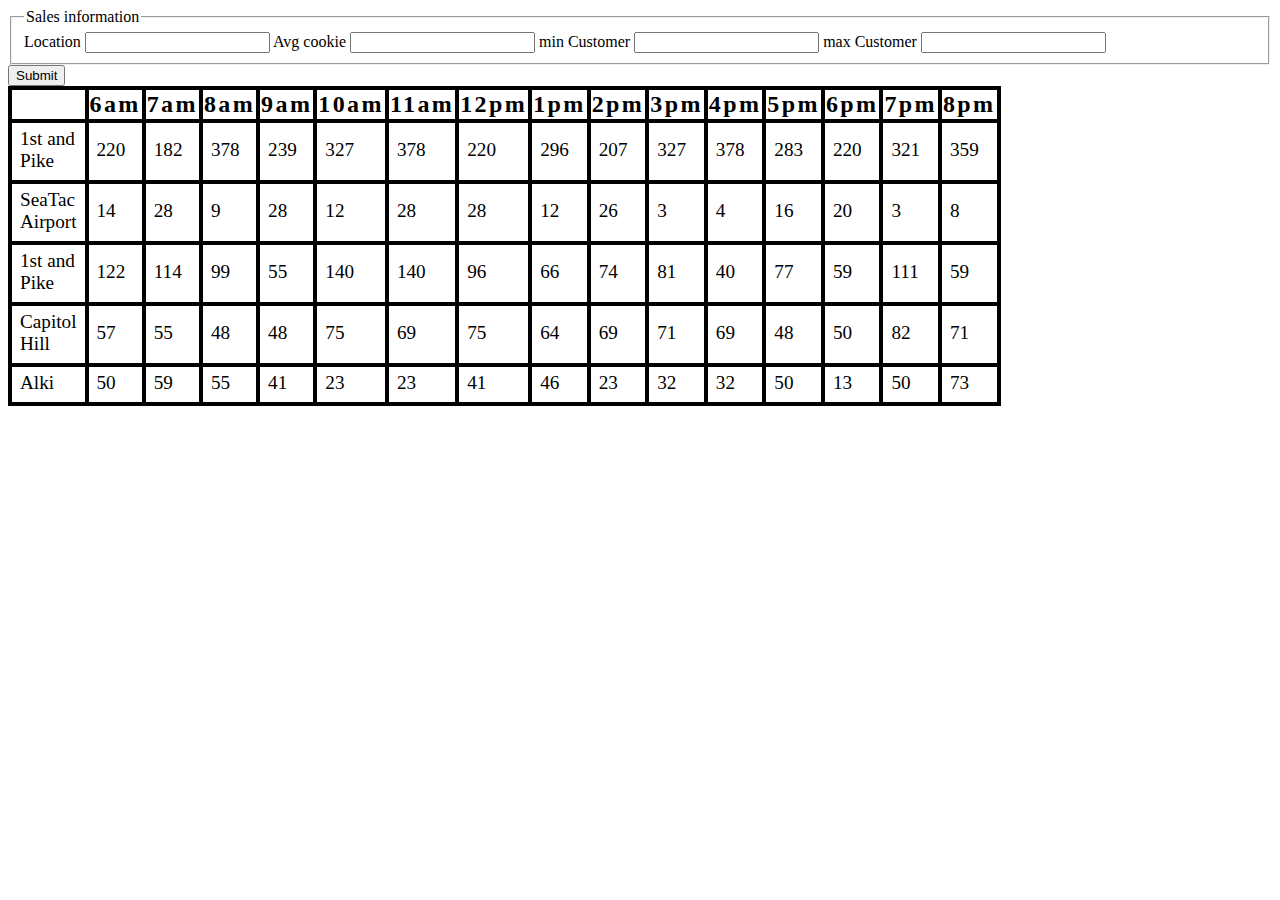
==== sales_page/index.html @ c5b2c051 "Merge branch 'master' into day8lab" ====
<!DOCTYPE html>
<html>
<head>
  <title>sales page</title>
  <link href="css/style.css" type="text/css" rel="stylesheet" />
</head>
<body>
  <div id="sales">
    <article>
      <form id="addSalesForm">
        <fieldset>
            <legend>Sales information</legend>
            <lable>Location</label>
            <input name = "location" type = "text"/>
            <label for = "avgCookie">Avg cookie</label>
            <input name = "avgCookie" type = "text"/>
            <label>min Customer</label>
            <input name = "minCustomer" type = "text"/>
            <label>max Customer</label>
            <input name = "maxCustomer" type = "text"/>
          </fieldset>
          <input type="submit"/>
       </form>


    </article>
  </div>
  <script src="js/app.js"></script>
</body>
</html>
---- sales_page/css/style.css ----
table {
  width : 800px;
  border-collapse: collapse;
}

th {
  font-size :150%;
  letter-spacing: 0.1em;
  border: 4px solid black;
  hight: 50px;
  text-align: justify;
}

td {
  padding: 5px 8px 8px 8px;
  font-size: 120%;
  border: 4px solid black;
  hight: 50px;
}
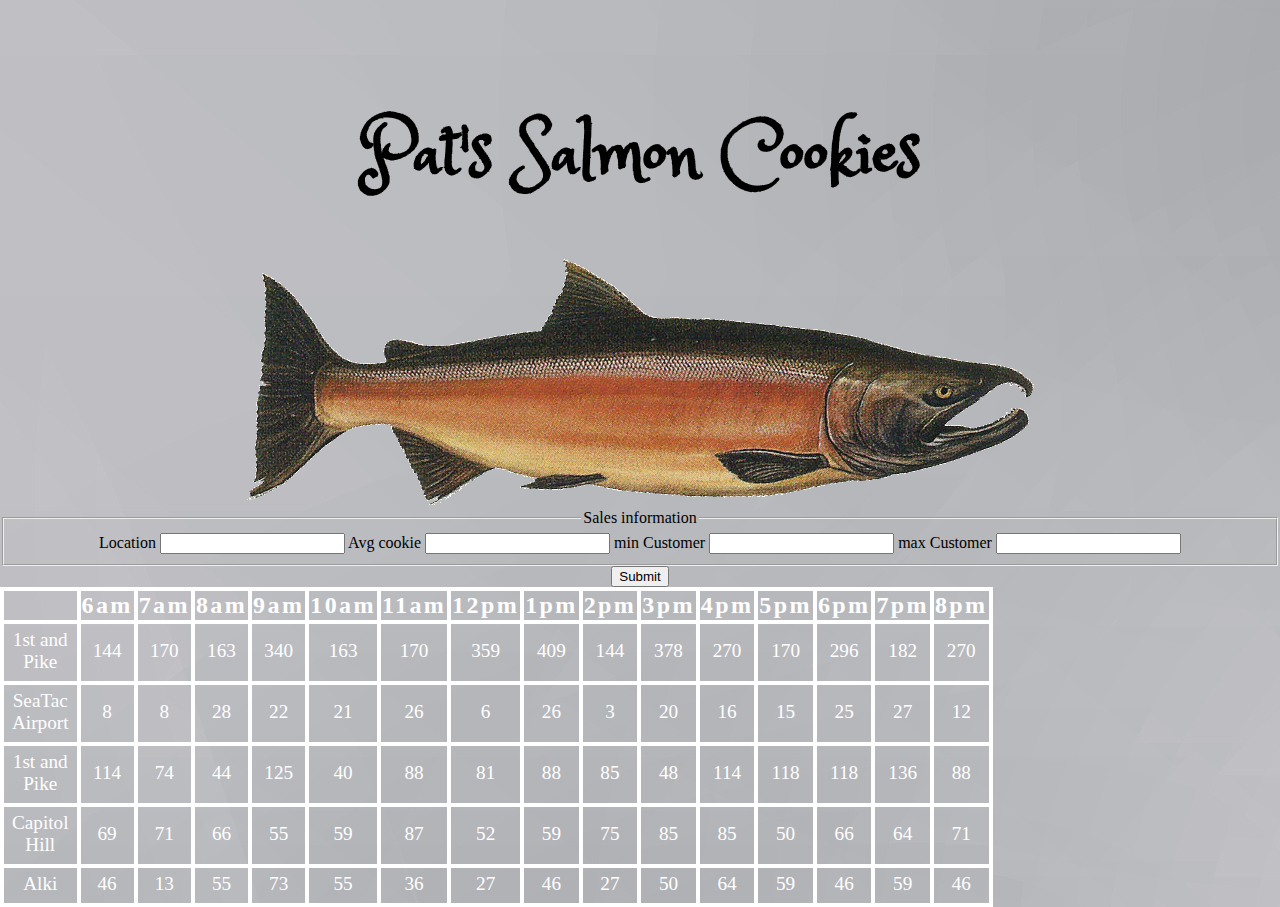
==== commit 04b5b770: "Merge pull request #10 from qlalberta/day9lab" ====
--- a/sales_page/index.html
+++ b/sales_page/index.html
@@ -3,10 +3,14 @@
 <head>
   <title>sales page</title>
   <link href="css/style.css" type="text/css" rel="stylesheet" />
+  <link href="https://fonts.googleapis.com/css?family=Coda|Cousine|Poiret+One|Princess+Sofia" rel="stylesheet">
 </head>
 <body>
   <div id="sales">
     <article>
+      <div class="row">
+      <h1 class="column col-12">Pat's Salmon Cookies</h1>
+        <img src="images/image-salmon/salmon.png" align:center/>
       <form id="addSalesForm">
         <fieldset>
             <legend>Sales information</legend>
@@ -21,8 +25,6 @@
           </fieldset>
           <input type="submit"/>
        </form>
-
-
     </article>
   </div>
   <script src="js/app.js"></script>
--- a/sales_page/css/style.css
+++ b/sales_page/css/style.css
@@ -1,12 +1,27 @@
+body {
+  background: black url("../images/image-salmon/gray-ppt-background-19.jpg");
+  margin: 0;
+  text-align: center;
+}
+
+h1 {
+  font-size: 450%;
+  font-family: 'Princess Sofia', cursive;
+  color: rgba(#0d0c09, 0.88);
+  margin-top:100px;
+}
+
 table {
   width : 800px;
   border-collapse: collapse;
+  font-family: font-family: Arial, "Helvetica Neue", Helvetica, sans-serif;
+  color:white;
 }
 
 th {
   font-size :150%;
   letter-spacing: 0.1em;
-  border: 4px solid black;
+  border: 4px solid white;
   hight: 50px;
   text-align: justify;
 }
@@ -14,6 +29,84 @@
 td {
   padding: 5px 8px 8px 8px;
   font-size: 120%;
-  border: 4px solid black;
+  border: 4px solid white;
   hight: 50px;
 }
+
+/*implement grid*/
+.row,
+.column {
+  box-sizing: border-box;
+}
+
+.row::before,
+.row::after {
+  content: "";
+  display: table;
+}
+
+.row::after {
+  clear:both;
+}
+
+.column {
+  position: relative;
+  float: left;
+}
+
+
+/*one column is 8.33% wide*/
+
+.col-1 {
+  width: 8.33%;
+}
+
+.col-2 {
+  width: 16.66%;
+}
+
+.col-3 {
+  width: 24.98%;
+}
+
+.col-4 {
+  width: 33.32%;
+  float:right;
+}
+
+.col-5 {
+  width: 41.65%;
+}
+
+.col-6 {
+  width: 50%;
+  font-size:130%;
+  color:black;
+  background-color: rgb(199, 128, 62);
+  border:solid black 5px;
+}
+
+.col-7 {
+  width: 58.3%
+;
+}
+
+.col-8 {
+  width: 66.66%
+}
+
+.col-9 {
+  width: 74.97%
+}
+
+.col-10 {
+  width: 83.3%
+}
+
+.col-11 {
+  width: 91.66%
+}
+
+.col-12 {
+  width: 100%;
+}
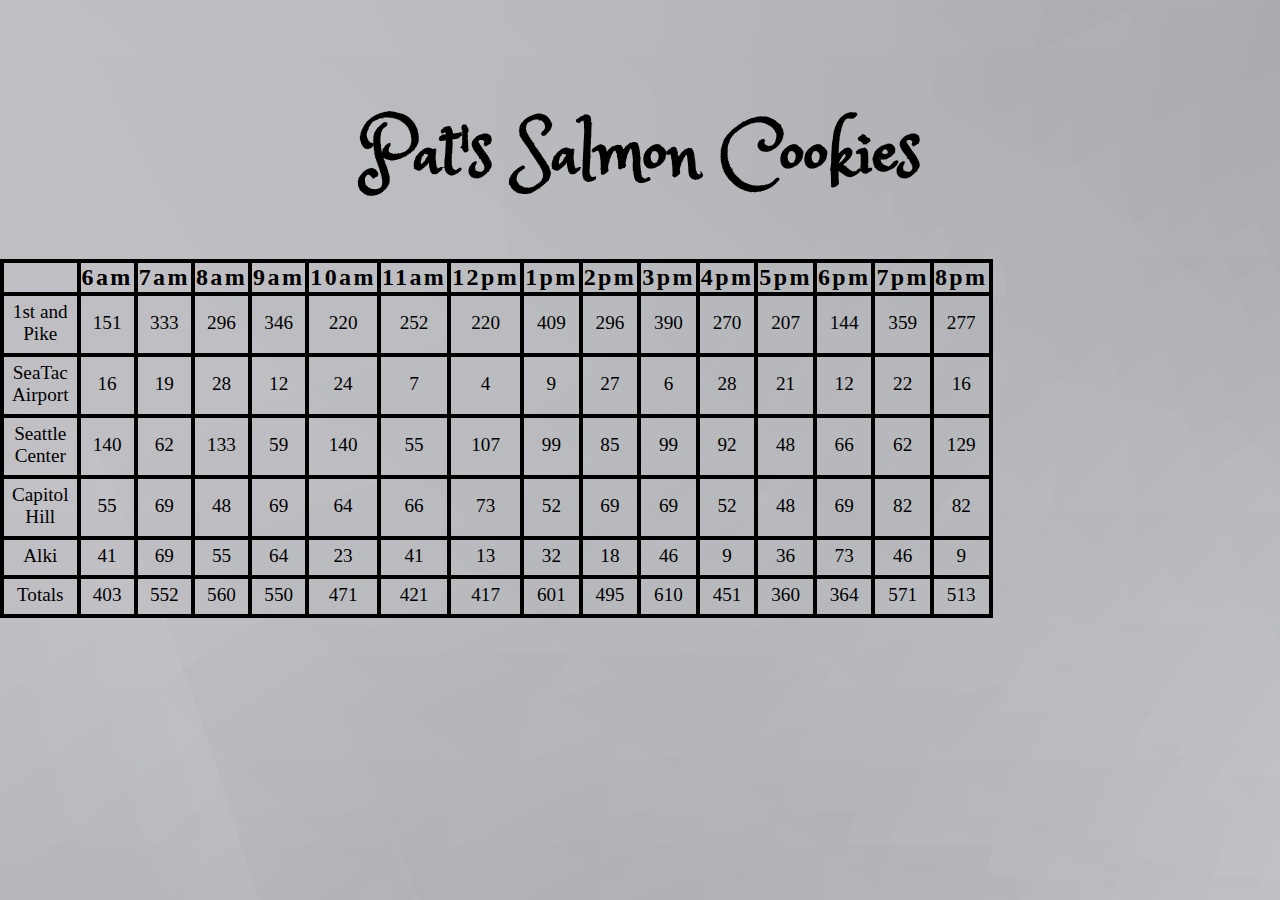
==== commit bd87e6a9: "refractor part of the code and add total sales" ====
--- a/sales_page/index.html
+++ b/sales_page/index.html
@@ -10,21 +10,6 @@
     <article>
       <div class="row">
       <h1 class="column col-12">Pat's Salmon Cookies</h1>
-        <img src="images/image-salmon/salmon.png" align:center/>
-      <form id="addSalesForm">
-        <fieldset>
-            <legend>Sales information</legend>
-            <lable>Location</label>
-            <input name = "location" type = "text"/>
-            <label for = "avgCookie">Avg cookie</label>
-            <input name = "avgCookie" type = "text"/>
-            <label>min Customer</label>
-            <input name = "minCustomer" type = "text"/>
-            <label>max Customer</label>
-            <input name = "maxCustomer" type = "text"/>
-          </fieldset>
-          <input type="submit"/>
-       </form>
     </article>
   </div>
   <script src="js/app.js"></script>
--- a/sales_page/css/style.css
+++ b/sales_page/css/style.css
@@ -15,13 +15,13 @@
   width : 800px;
   border-collapse: collapse;
   font-family: font-family: Arial, "Helvetica Neue", Helvetica, sans-serif;
-  color:white;
+  color:black;
 }
 
 th {
   font-size :150%;
   letter-spacing: 0.1em;
-  border: 4px solid white;
+  border: 4px solid black;
   hight: 50px;
   text-align: justify;
 }
@@ -29,7 +29,7 @@
 td {
   padding: 5px 8px 8px 8px;
   font-size: 120%;
-  border: 4px solid white;
+  border: 4px solid black;
   hight: 50px;
 }
 
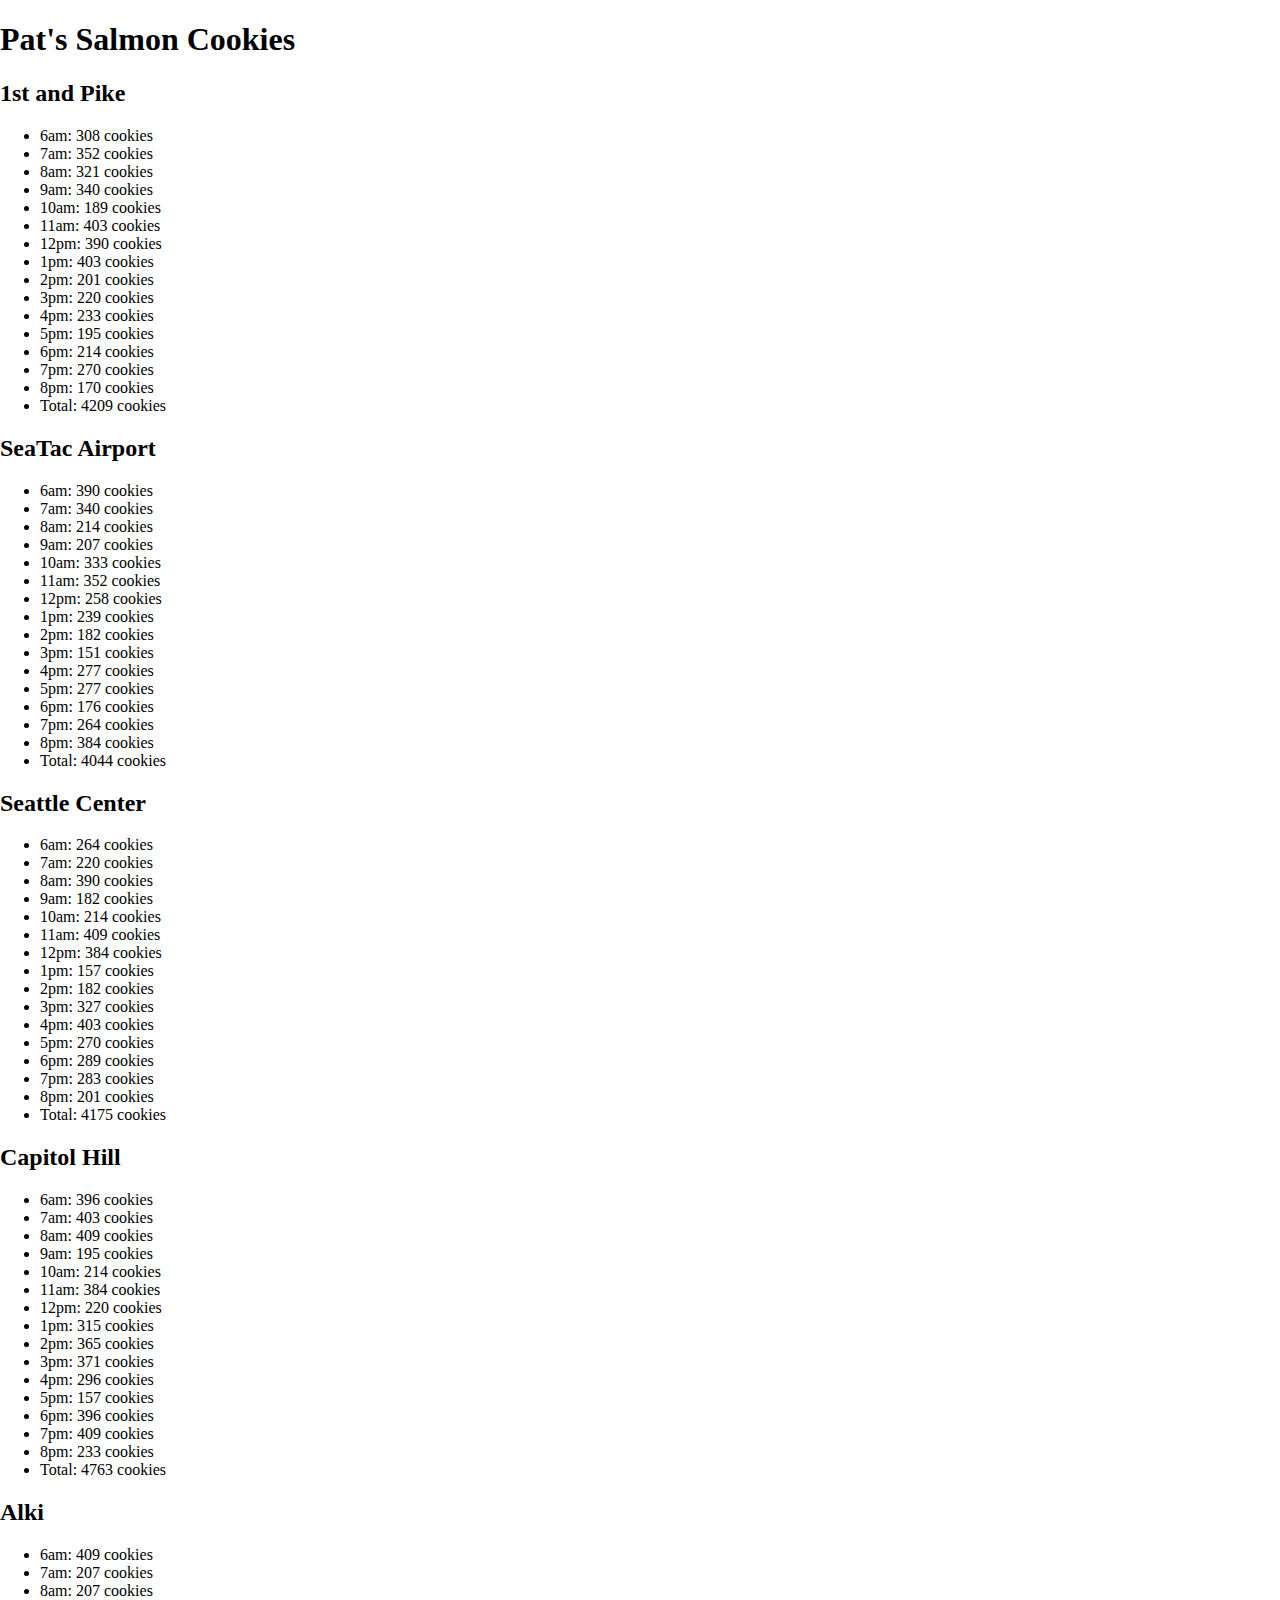
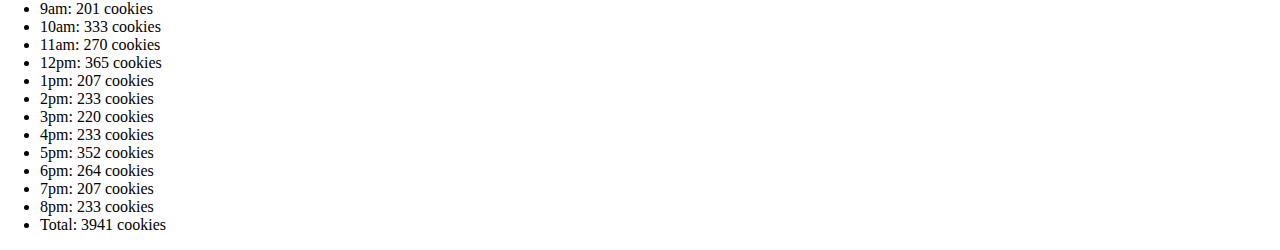
==== commit 93a62b24: "resubmit lab6" ====
--- a/sales_page/index.html
+++ b/sales_page/index.html
@@ -6,10 +6,10 @@
   <link href="https://fonts.googleapis.com/css?family=Coda|Cousine|Poiret+One|Princess+Sofia" rel="stylesheet">
 </head>
 <body>
-  <div id="sales">
+  <div id='sales'>
     <article>
-      <div class="row">
-      <h1 class="column col-12">Pat's Salmon Cookies</h1>
+      <div>
+      <h1>Pat's Salmon Cookies</h1>
     </article>
   </div>
   <script src="js/app.js"></script>
--- a/sales_page/css/style.css
+++ b/sales_page/css/style.css
@@ -1,112 +1,5 @@
+
 body {
-  background: black url("../images/image-salmon/gray-ppt-background-19.jpg");
+  background: white;
   margin: 0;
-  text-align: center;
 }
-
-h1 {
-  font-size: 450%;
-  font-family: 'Princess Sofia', cursive;
-  color: rgba(#0d0c09, 0.88);
-  margin-top:100px;
-}
-
-table {
-  width : 800px;
-  border-collapse: collapse;
-  font-family: font-family: Arial, "Helvetica Neue", Helvetica, sans-serif;
-  color:black;
-}
-
-th {
-  font-size :150%;
-  letter-spacing: 0.1em;
-  border: 4px solid black;
-  hight: 50px;
-  text-align: justify;
-}
-
-td {
-  padding: 5px 8px 8px 8px;
-  font-size: 120%;
-  border: 4px solid black;
-  hight: 50px;
-}
-
-/*implement grid*/
-.row,
-.column {
-  box-sizing: border-box;
-}
-
-.row::before,
-.row::after {
-  content: "";
-  display: table;
-}
-
-.row::after {
-  clear:both;
-}
-
-.column {
-  position: relative;
-  float: left;
-}
-
-
-/*one column is 8.33% wide*/
-
-.col-1 {
-  width: 8.33%;
-}
-
-.col-2 {
-  width: 16.66%;
-}
-
-.col-3 {
-  width: 24.98%;
-}
-
-.col-4 {
-  width: 33.32%;
-  float:right;
-}
-
-.col-5 {
-  width: 41.65%;
-}
-
-.col-6 {
-  width: 50%;
-  font-size:130%;
-  color:black;
-  background-color: rgb(199, 128, 62);
-  border:solid black 5px;
-}
-
-.col-7 {
-  width: 58.3%
-;
-}
-
-.col-8 {
-  width: 66.66%
-}
-
-.col-9 {
-  width: 74.97%
-}
-
-.col-10 {
-  width: 83.3%
-}
-
-.col-11 {
-  width: 91.66%
-}
-
-.col-12 {
-  width: 100%;
-}
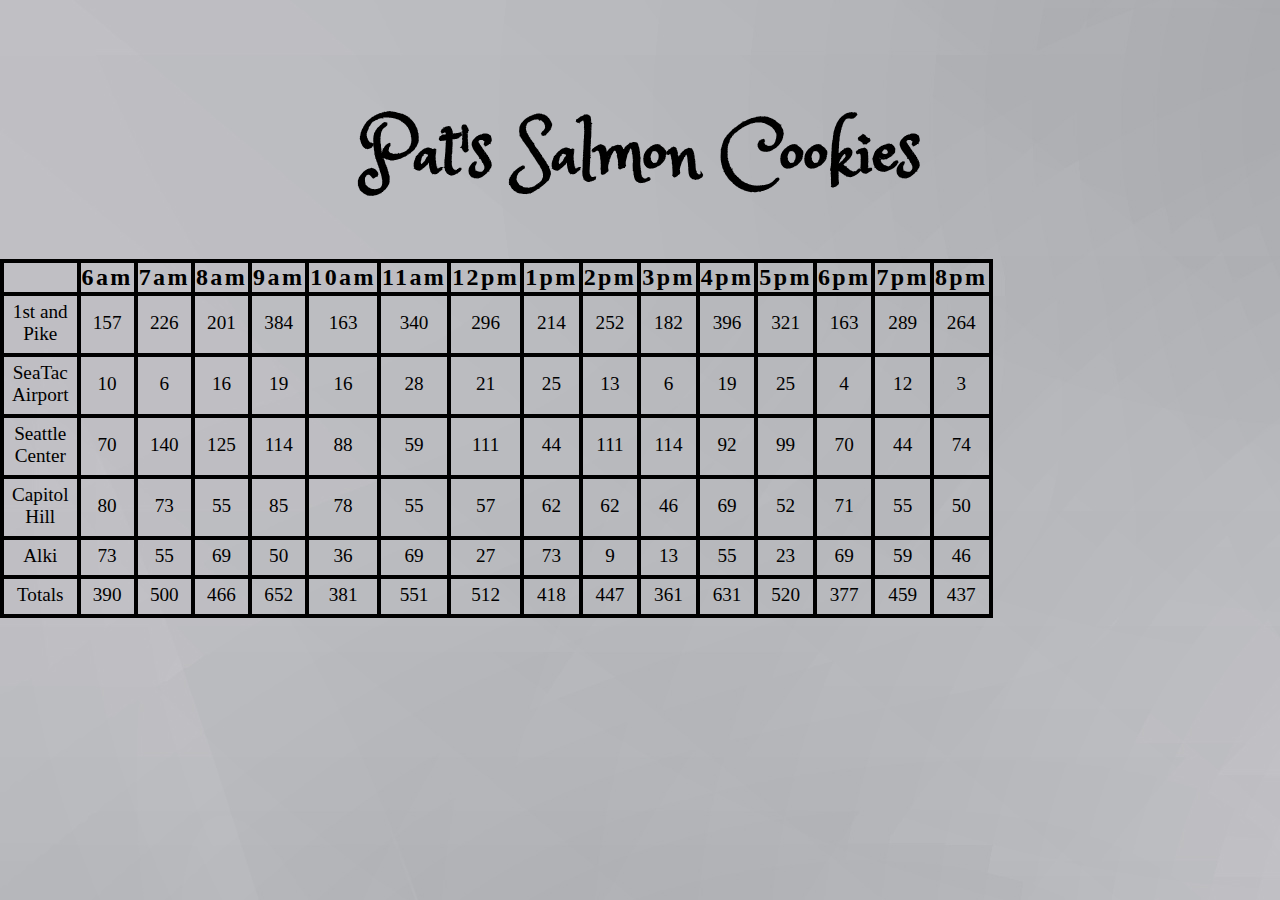
==== commit 748fcde8: "Merge pull request #11 from qlalberta/day-featureD7" ====
--- a/sales_page/index.html
+++ b/sales_page/index.html
@@ -6,10 +6,10 @@
   <link href="https://fonts.googleapis.com/css?family=Coda|Cousine|Poiret+One|Princess+Sofia" rel="stylesheet">
 </head>
 <body>
-  <div id='sales'>
+  <div id="sales">
     <article>
-      <div>
-      <h1>Pat's Salmon Cookies</h1>
+      <div class="row">
+      <h1 class="column col-12">Pat's Salmon Cookies</h1>
     </article>
   </div>
   <script src="js/app.js"></script>
--- a/sales_page/css/style.css
+++ b/sales_page/css/style.css
@@ -1,5 +1,112 @@
+body {
+  background: black url("../images/image-salmon/gray-ppt-background-19.jpg");
+  margin: 0;
+  text-align: center;
+}
 
-body {
-  background: white;
-  margin: 0;
+h1 {
+  font-size: 450%;
+  font-family: 'Princess Sofia', cursive;
+  color: rgba(#0d0c09, 0.88);
+  margin-top:100px;
 }
+
+table {
+  width : 800px;
+  border-collapse: collapse;
+  font-family: font-family: Arial, "Helvetica Neue", Helvetica, sans-serif;
+  color:black;
+}
+
+th {
+  font-size :150%;
+  letter-spacing: 0.1em;
+  border: 4px solid black;
+  hight: 50px;
+  text-align: justify;
+}
+
+td {
+  padding: 5px 8px 8px 8px;
+  font-size: 120%;
+  border: 4px solid black;
+  hight: 50px;
+}
+
+/*implement grid*/
+.row,
+.column {
+  box-sizing: border-box;
+}
+
+.row::before,
+.row::after {
+  content: "";
+  display: table;
+}
+
+.row::after {
+  clear:both;
+}
+
+.column {
+  position: relative;
+  float: left;
+}
+
+
+/*one column is 8.33% wide*/
+
+.col-1 {
+  width: 8.33%;
+}
+
+.col-2 {
+  width: 16.66%;
+}
+
+.col-3 {
+  width: 24.98%;
+}
+
+.col-4 {
+  width: 33.32%;
+  float:right;
+}
+
+.col-5 {
+  width: 41.65%;
+}
+
+.col-6 {
+  width: 50%;
+  font-size:130%;
+  color:black;
+  background-color: rgb(199, 128, 62);
+  border:solid black 5px;
+}
+
+.col-7 {
+  width: 58.3%
+;
+}
+
+.col-8 {
+  width: 66.66%
+}
+
+.col-9 {
+  width: 74.97%
+}
+
+.col-10 {
+  width: 83.3%
+}
+
+.col-11 {
+  width: 91.66%
+}
+
+.col-12 {
+  width: 100%;
+}
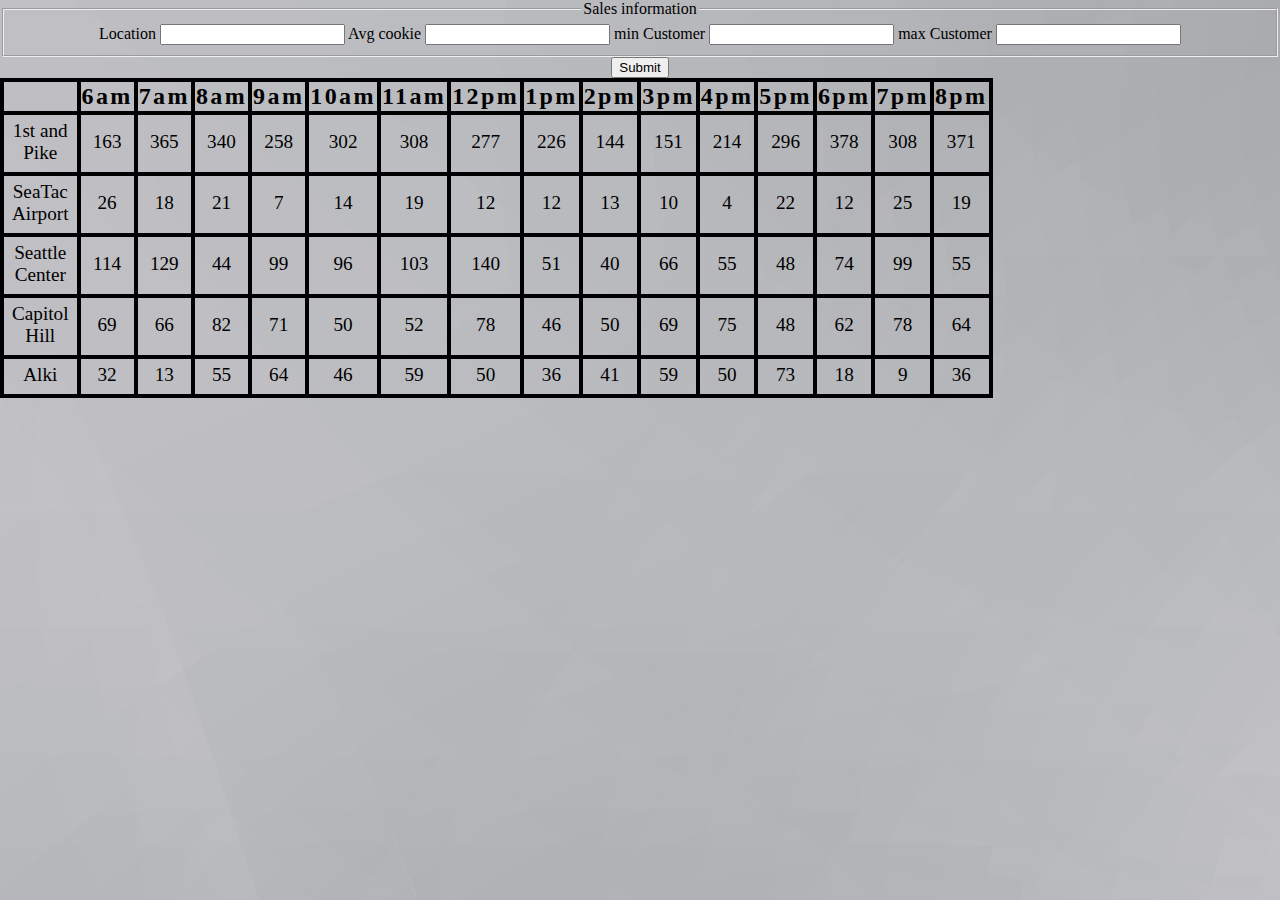
==== commit 64f9643c: "resubmit day8lab: fixed the input validation" ====
--- a/sales_page/index.html
+++ b/sales_page/index.html
@@ -3,13 +3,26 @@
 <head>
   <title>sales page</title>
   <link href="css/style.css" type="text/css" rel="stylesheet" />
-  <link href="https://fonts.googleapis.com/css?family=Coda|Cousine|Poiret+One|Princess+Sofia" rel="stylesheet">
 </head>
 <body>
   <div id="sales">
     <article>
-      <div class="row">
-      <h1 class="column col-12">Pat's Salmon Cookies</h1>
+      <form id="addSalesForm">
+        <fieldset>
+            <legend>Sales information</legend>
+            <lable>Location</label>
+            <input name = "location" type = "text"/>
+            <label for = "avgCookie">Avg cookie</label>
+            <input name = "avgCookie" type = "number"/>
+            <label>min Customer</label>
+            <input name = "minCustomer" type = "number"/>
+            <label>max Customer</label>
+            <input name = "maxCustomer" type = "number"/>
+          </fieldset>
+          <input type="submit"/>
+       </form>
+
+
     </article>
   </div>
   <script src="js/app.js"></script>
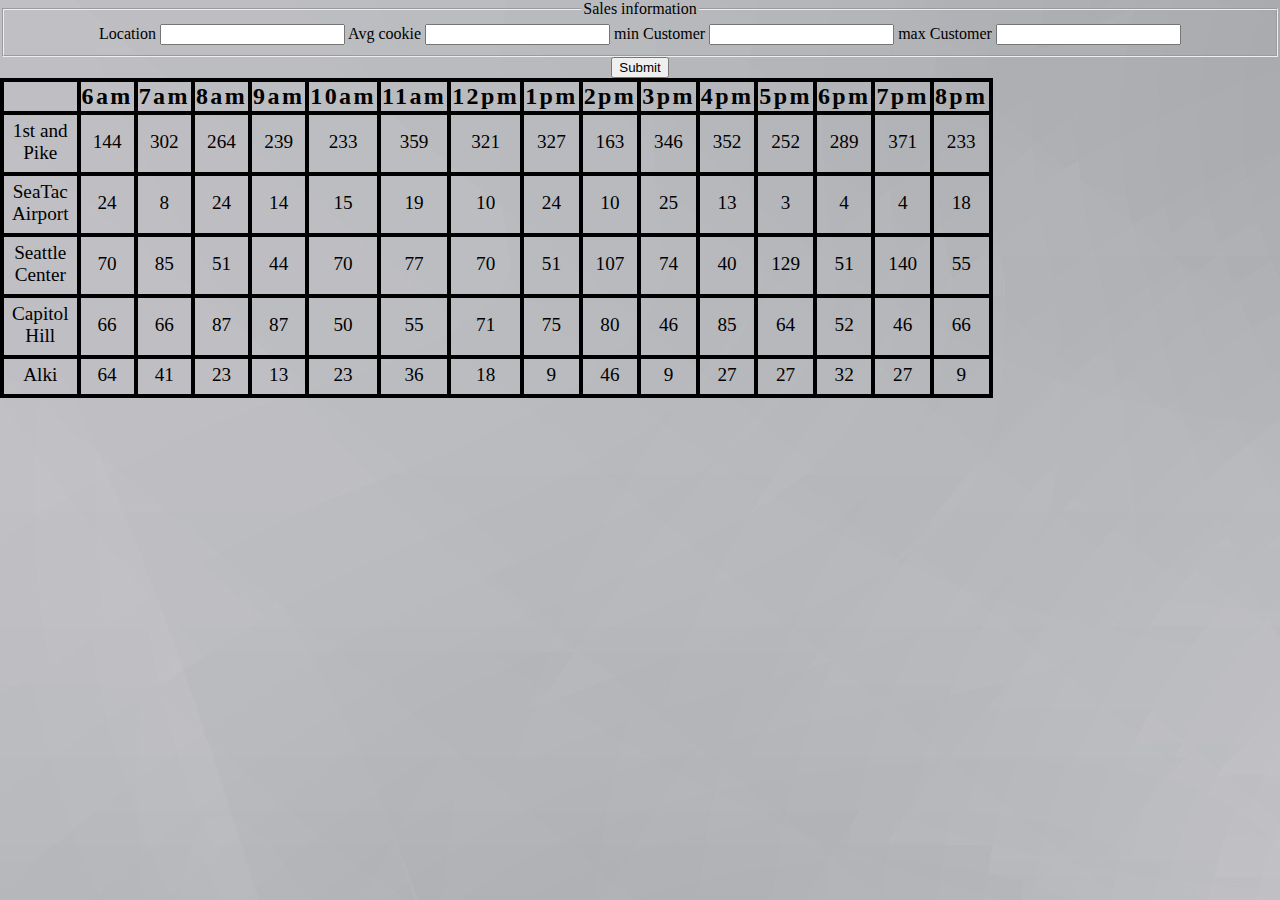
==== commit ebdb3b82: "Merge branch 'master' into day8lab" ====
--- a/sales_page/index.html
+++ b/sales_page/index.html
@@ -3,6 +3,7 @@
 <head>
   <title>sales page</title>
   <link href="css/style.css" type="text/css" rel="stylesheet" />
+  <link href="https://fonts.googleapis.com/css?family=Coda|Cousine|Poiret+One|Princess+Sofia" rel="stylesheet">
 </head>
 <body>
   <div id="sales">
@@ -21,8 +22,6 @@
           </fieldset>
           <input type="submit"/>
        </form>
-
-
     </article>
   </div>
   <script src="js/app.js"></script>
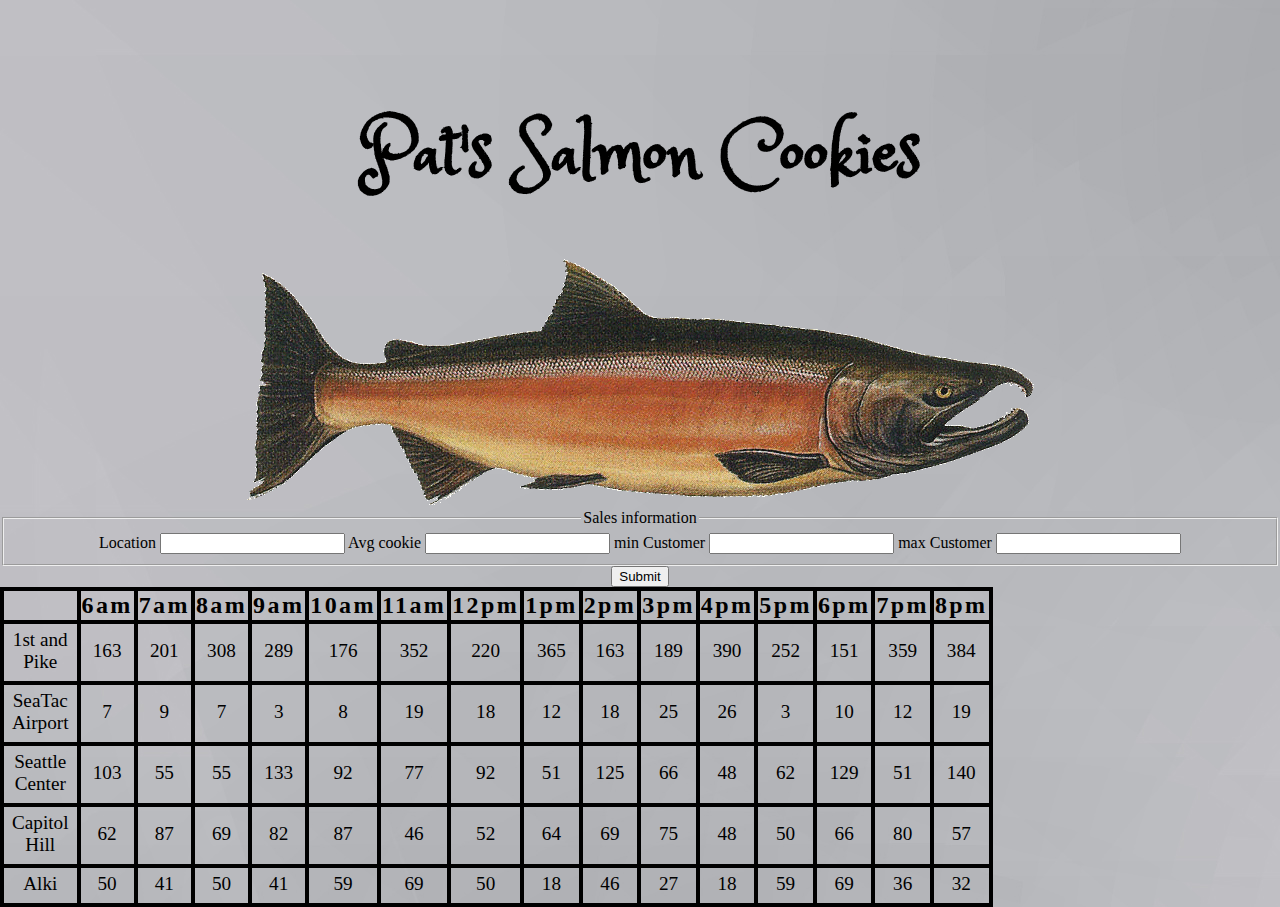
==== commit dbcbf0ee: "final commit" ====
--- a/sales_page/index.html
+++ b/sales_page/index.html
@@ -8,6 +8,9 @@
 <body>
   <div id="sales">
     <article>
+      <div class="row">
+      <h1 class="column col-12">Pat's Salmon Cookies</h1>
+        <img src="images/image-salmon/salmon.png" align:center/>
       <form id="addSalesForm">
         <fieldset>
             <legend>Sales information</legend>
